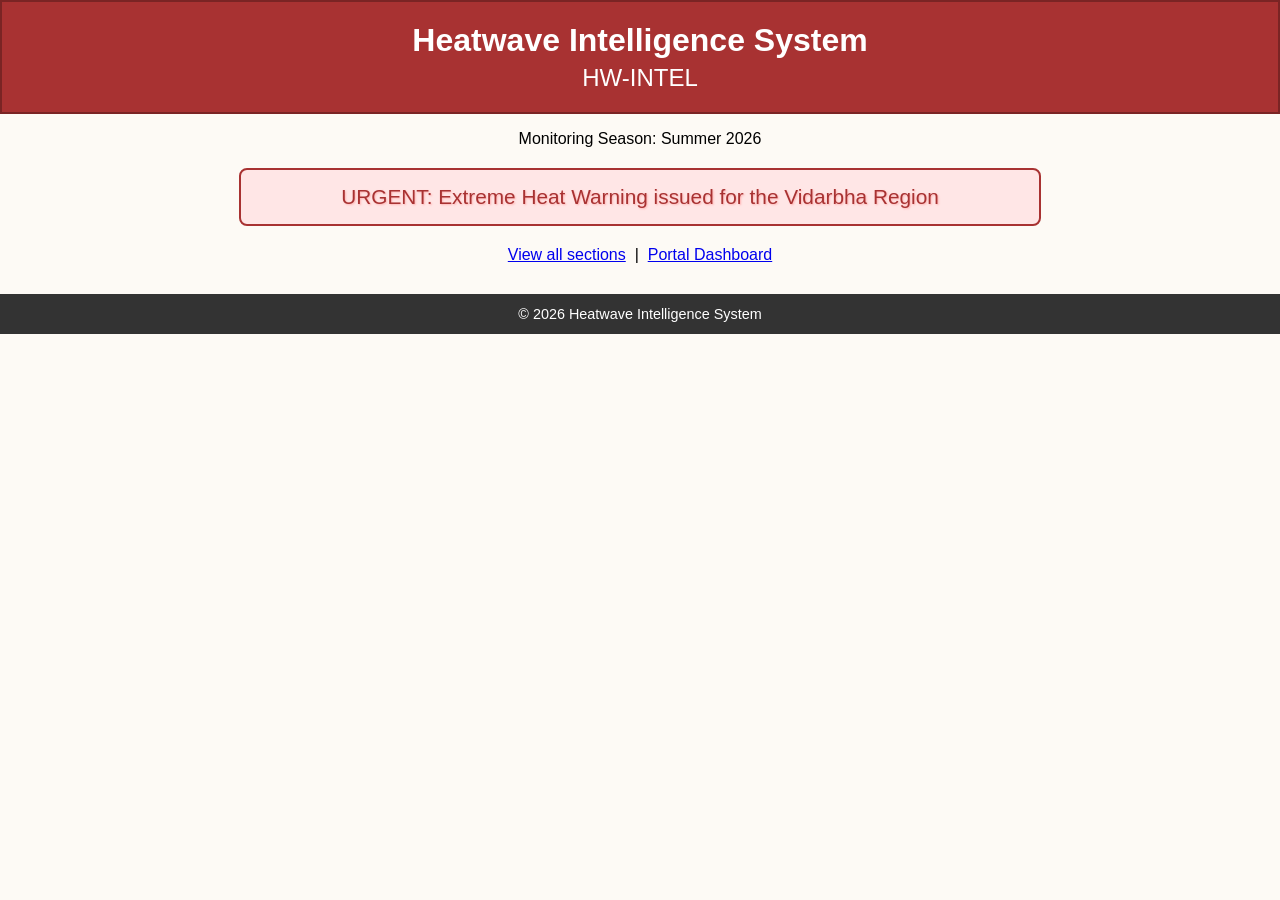
==== index.html @ 97a163d5 "initial case study website commit" ====
<!DOCTYPE html>
<html lang="en">
<head>
<title>Heatwave Intelligence System</title>
<link rel="stylesheet" type="text/css" href="style.css">
<link rel="stylesheet" type="text/css" href="offer.css">
</head>
<body>

<header style="background-color:#a83232; padding:20px; border:2px solid #7a2424;">
<h1 id="systemName" class="systemTitle" title="Monitors, predicts and issues early warnings for heatwaves" style="color:white; text-align:center; margin:0;">
Heatwave Intelligence System
</h1>
<p id="logo" class="logoText" style="text-align:center; color:white; font-size:150%; margin:5px 0 0 0;">
HW-INTEL
</p>
</header>

<p style="text-align:center;">
Monitoring Season: Summer 2026
</p>

<div class="offer-box">
URGENT: Extreme Heat Warning issued for the Vidarbha Region
</div>

<p style="text-align:center;">
<a href="navigation.html">View all sections</a> &nbsp;|&nbsp; <a href="dashboard.html">Portal Dashboard</a>
</p>

<footer>
&copy; 2026 Heatwave Intelligence System
</footer>

</body>
</html>
---- style.css ----
/* style.css - site-wide theme for the Heatwave Intelligence System */

body {
  font-family: Verdana, Arial, sans-serif;
  background-color: #fdfaf5;
  margin: 0;
  padding: 0;
}

h1, h2 {
  color: #a83232;
}

footer {
  background-color: #333333;
  color: white;
  text-align: center;
  padding: 12px;
  margin-top: 30px;
  font-size: 90%;
}

footer a {
  color: #ffd699;
}
---- offer.css ----
/* offer.css - urgent alert box with glow effect (Task 10) */

.offer-box {
  background-color: #ffe6e6;
  border: 2px solid #a83232;
  border-radius: 8px;
  padding: 15px;
  text-align: center;
  font-size: 130%;
  color: #a83232;
  text-shadow: 1px 1px 2px #ffb3b3;
  margin: 20px auto;
  width: 60%;
  animation: glow 1.5s infinite alternate;
}

@keyframes glow {
  from {
    box-shadow: 0 0 5px #ff9999;
  }
  to {
    box-shadow: 0 0 20px #ff3333;
  }
}
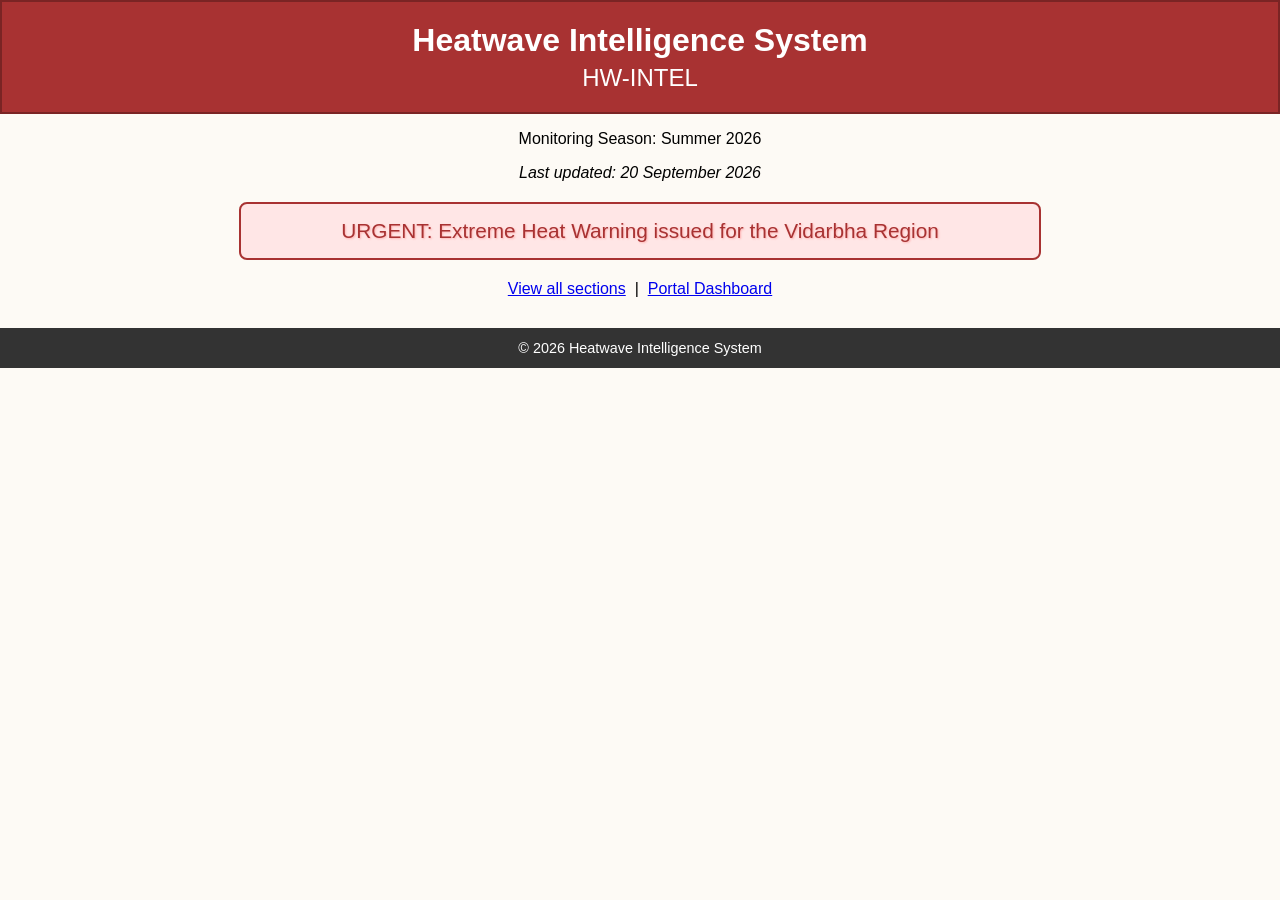
==== commit 8def8df2: "Updated homepage and styling" ====
--- a/index.html
+++ b/index.html
@@ -20,6 +20,10 @@
 Monitoring Season: Summer 2026
 </p>
 
+<p style="text-align:center; font-style:italic;">
+Last updated: 20 September 2026
+</p>
+
 <div class="offer-box">
 URGENT: Extreme Heat Warning issued for the Vidarbha Region
 </div>
--- a/style.css
+++ b/style.css
@@ -8,7 +8,7 @@
 }
 
 h1, h2 {
-  color: #a83232;
+  color: #8b1e1e;
 }
 
 footer {
